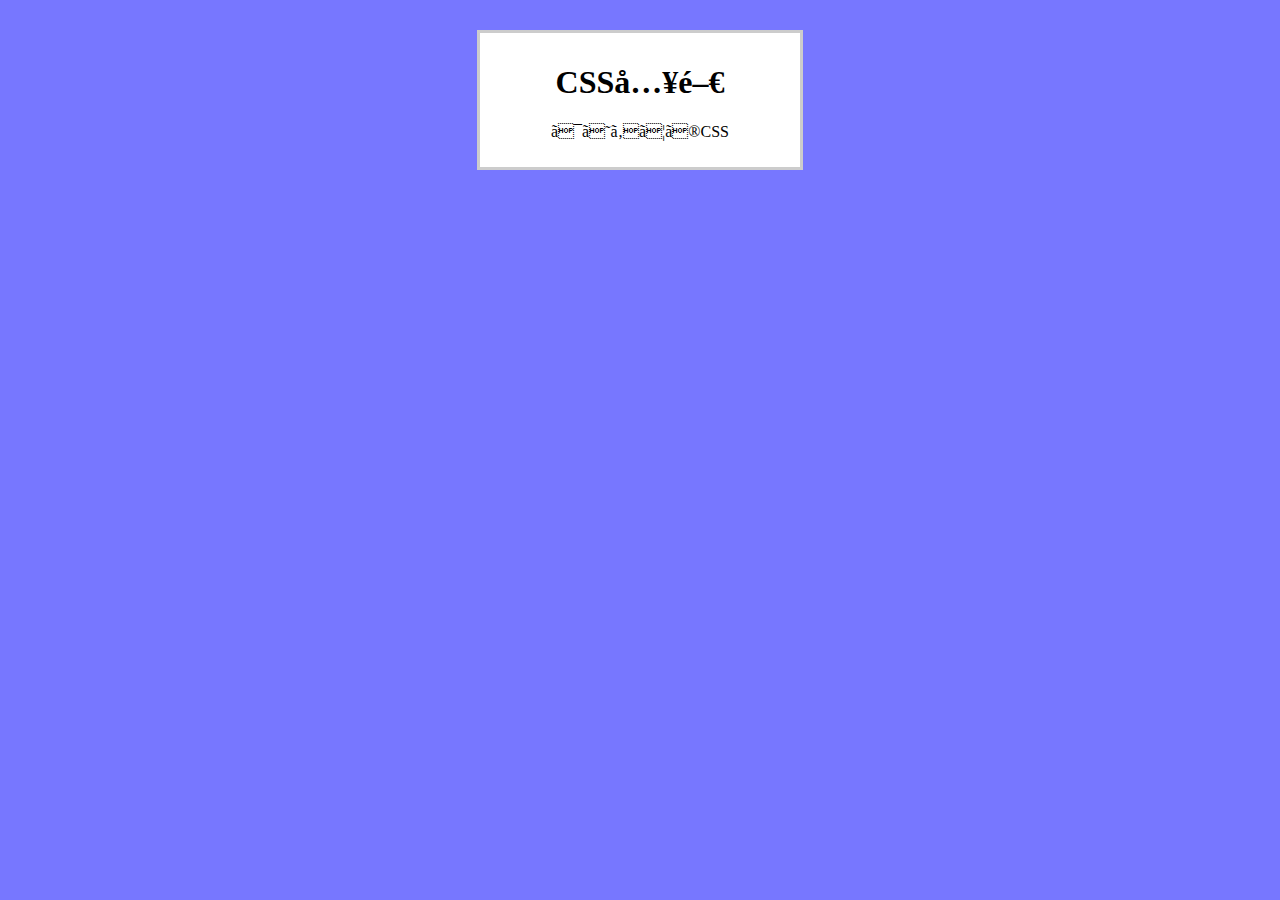
==== index.html @ 91aca7e4 "Rename test.html to index.html" ====
<!DOCTYPE html>
<html lang=“ja”>
  <head>
    <meta charset=“UFT-8”>
    <link rel="stylesheet" type="text/css" href="test.css">
    <title>CSS</title>
  </head>
  <body>
    <div>
      <h1>CSS入門</h1>
      <p>はじめてのCSS</p>
    </div>
  </body>
</html>
---- test.css ----
@charset "UTF-8";
body {
    background: #7777FF;
}
div {
    background: #FFFFFF;
    width: 300px;
    padding: 10px;
    text-align: center;
    border: 3px solid #cccccc;
    margin: 30px auto;
}
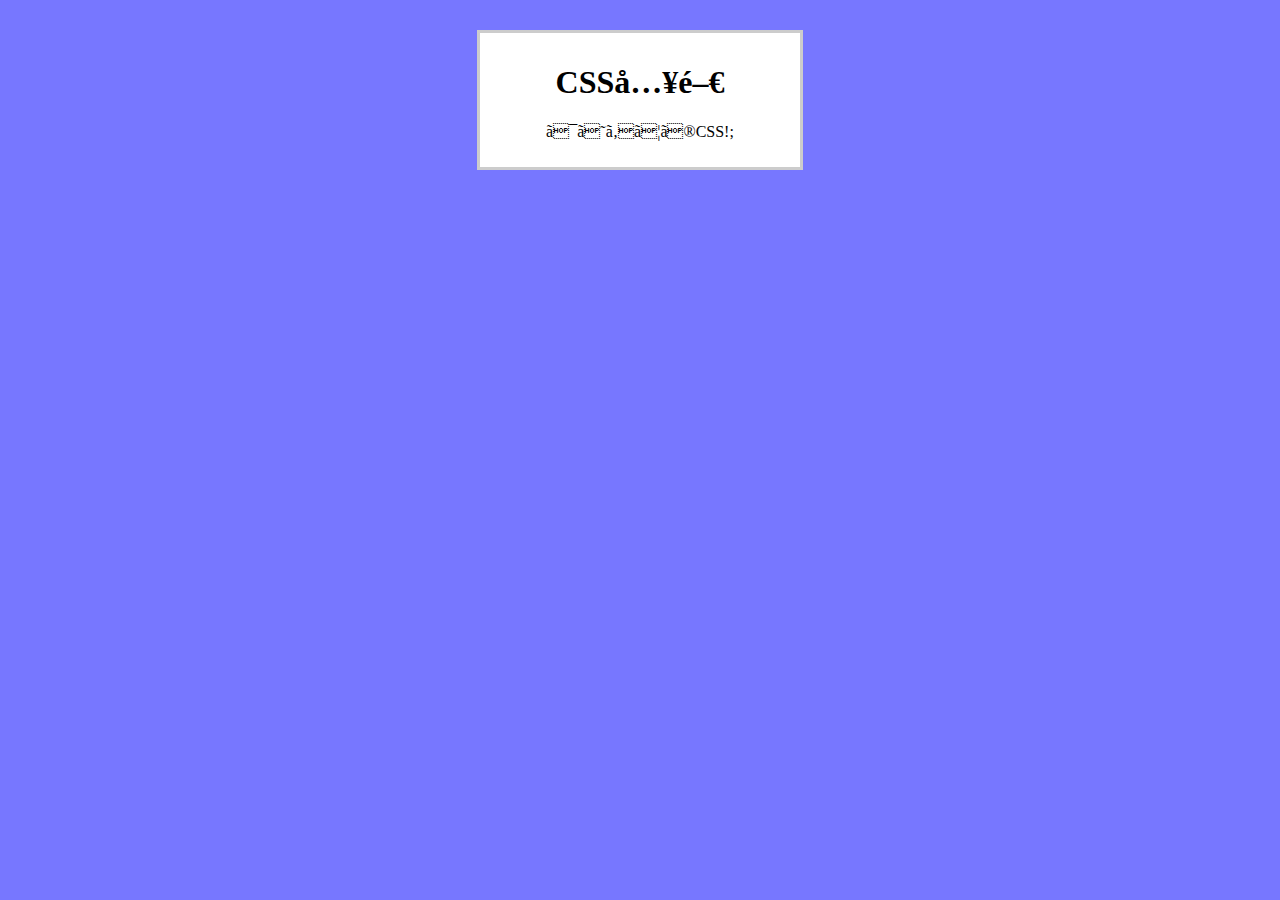
==== commit 1e612bf6: "!" ====
--- a/index.html
+++ b/index.html
@@ -8,7 +8,7 @@
   <body>
     <div>
       <h1>CSS入門</h1>
-      <p>はじめてのCSS</p>
+      <p>はじめてのCSS!;</p>
     </div>
   </body>
 </html>
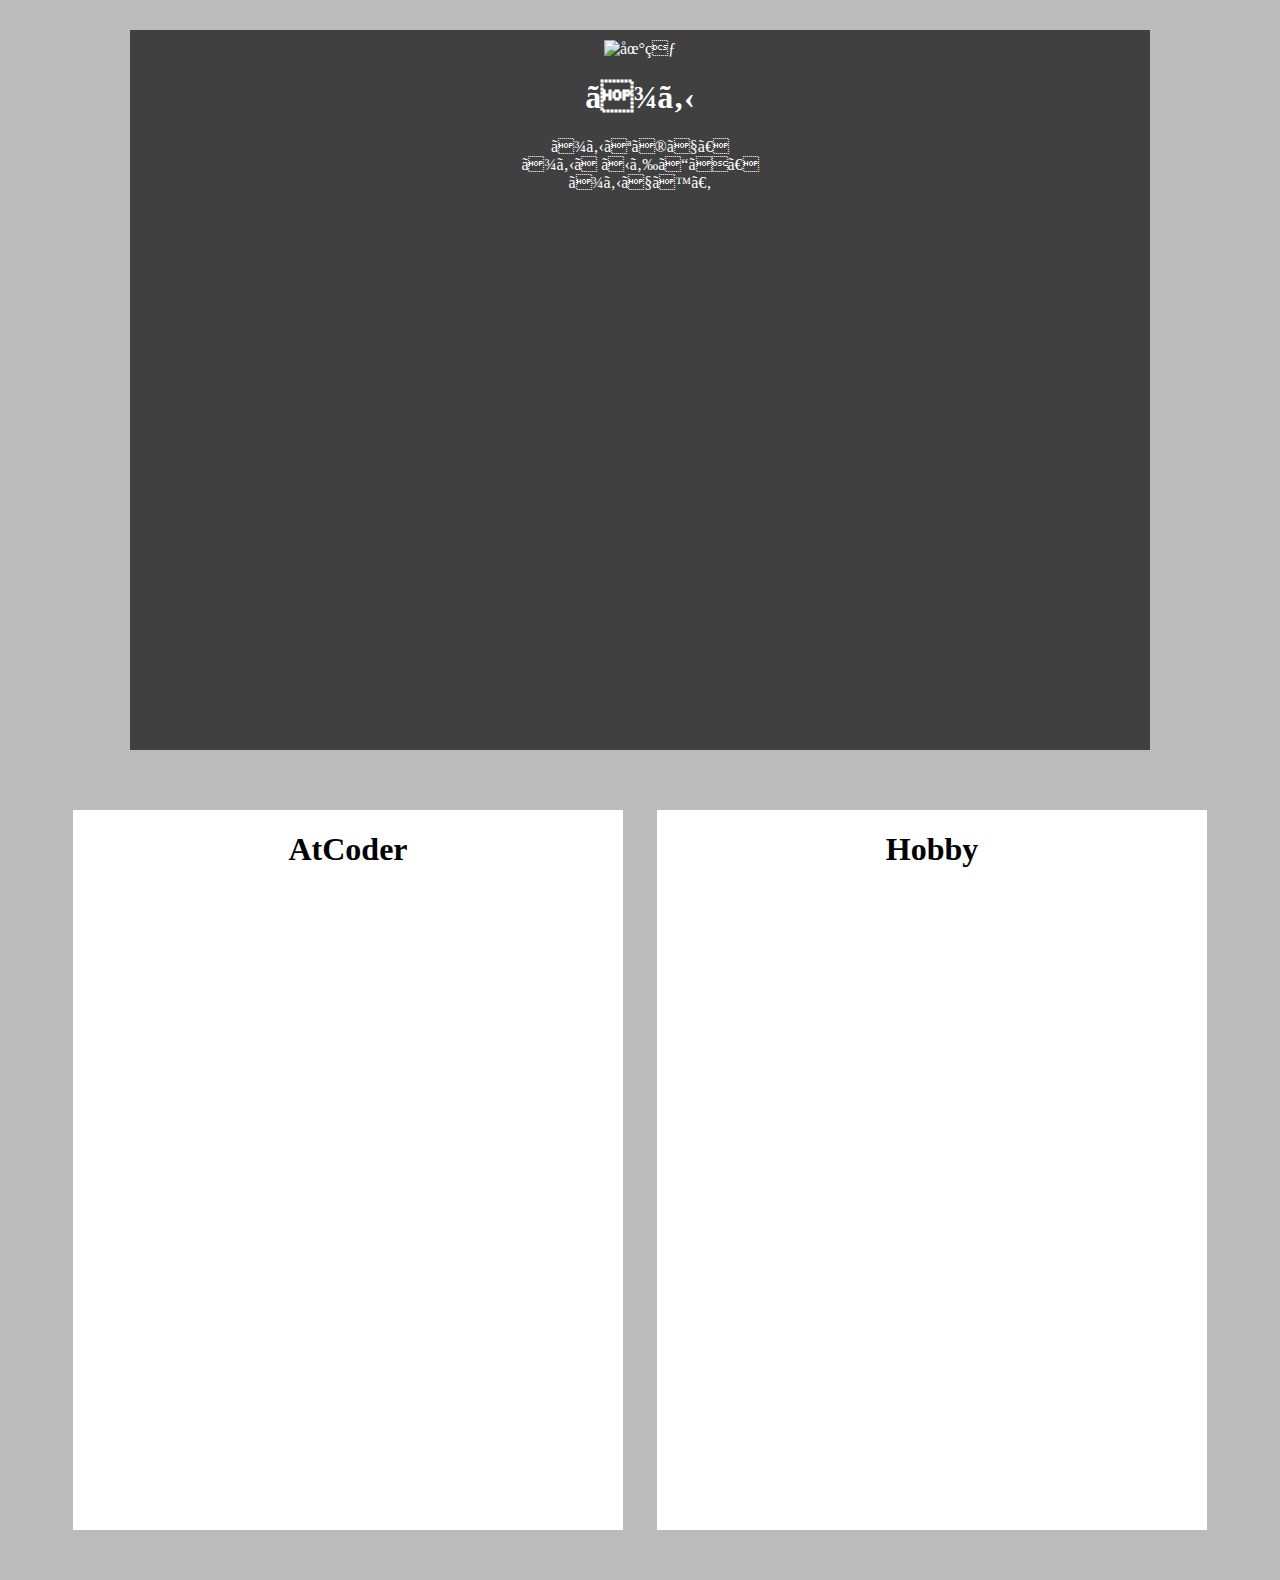
==== commit 6f916074: "main-text枠を2つ追加" ====
--- a/index.html
+++ b/index.html
@@ -6,9 +6,22 @@
     <title>CSS</title>
   </head>
   <body>
-    <div>
-      <h1>CSS入門</h1>
-      <p>はじめてのCSS!;</p>
+    <div class="top-text">
+      <img src="The Earth.webp" title="地球">
+      <h1>まる</h1>
+      <p>
+        まるなので、<br>
+        まるだからこそ、<br>
+        まるです。
+      </p>
+    </div>
+    <div class="main">
+      <div class="main-text">
+        <h1>AtCoder</h1>
+      </div>
+      <div class="main-text">
+        <h1>Hobby</h1>
+      </div>
     </div>
   </body>
-</html>
+</html>--- a/test.css
+++ b/test.css
@@ -1,12 +1,27 @@
 @charset "UTF-8";
 body {
-    background: #7777FF;
+    background: #bbbbbb;
+    
 }
-div {
-    background: #FFFFFF;
-    width: 300px;
+div {;
+    text-align: center;
+    margin: 30px auto;
+}
+div.top-text {
+    color: white;
+    background: #404040;
+    height:700px;
+    width: 1000px;
     padding: 10px;
-    text-align: center;
-    border: 3px solid #cccccc;
-    margin: 30px auto;
+}
+div.main{
+    width:1200px;
+    margin:20px auto;
+}
+div.main-text{
+    background-color:#ffffff;
+    display: inline-block;
+    width:550px;
+    height:720px;
+    margin:30px 15px;
 }